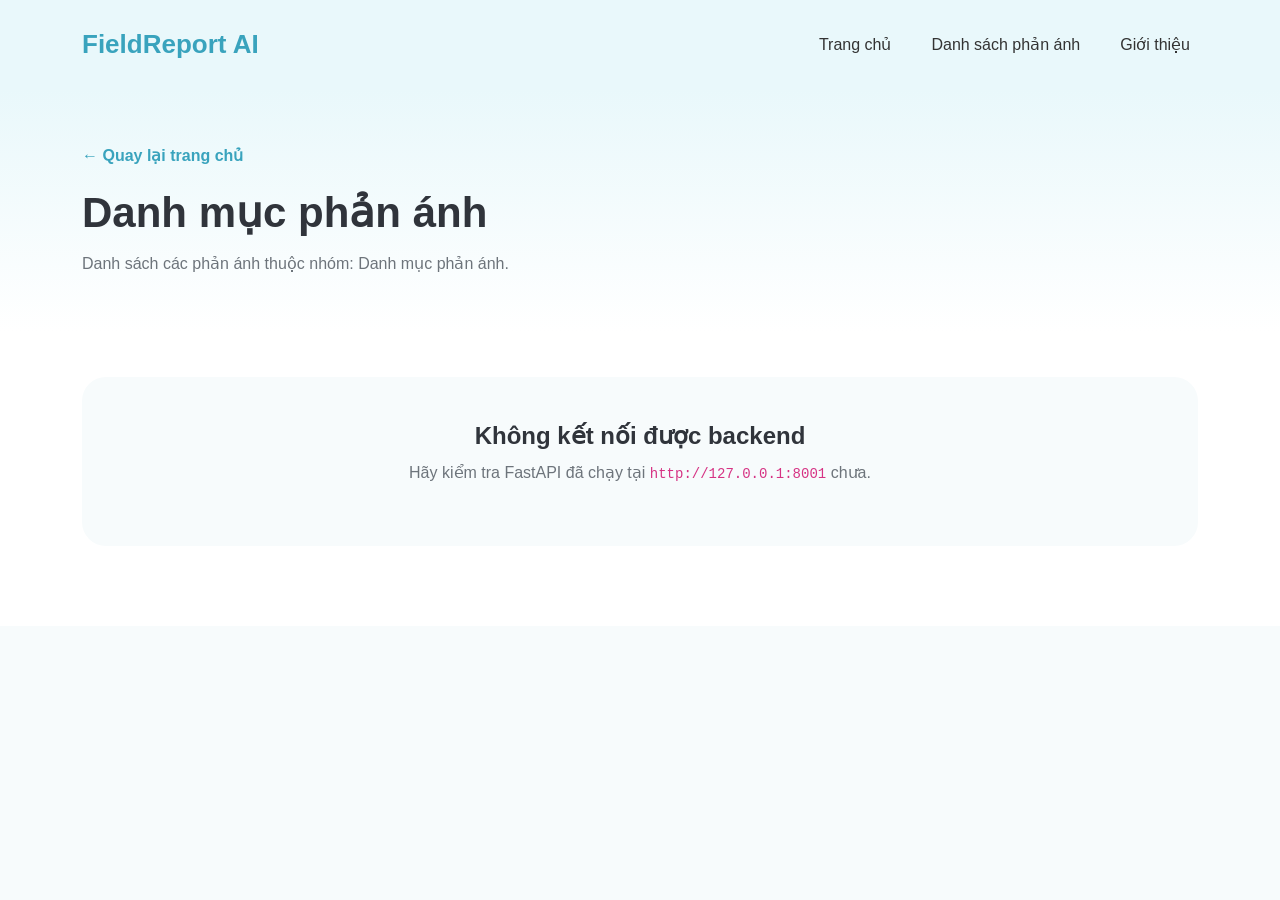
==== frontend/category.html @ c3dd0f90 "9_5" ====
<!DOCTYPE html>
<html lang="vi">
<head>
  <meta charset="UTF-8" />
  <meta name="viewport" content="width=device-width, initial-scale=1.0" />

  <title>Danh sách phản ánh</title>

  <link
    href="https://cdn.jsdelivr.net/npm/bootstrap@5.3.3/dist/css/bootstrap.min.css"
    rel="stylesheet"
  />

  <link rel="stylesheet" href="css/style.css" />
</head>

<body>
  <!-- NAVBAR -->
  <nav class="navbar navbar-expand-lg navbar-light custom-navbar">
    <div class="container">
      <a class="navbar-brand fw-bold" href="index.html">FieldReport AI</a>

      <button
        class="navbar-toggler"
        type="button"
        data-bs-toggle="collapse"
        data-bs-target="#navbarMenu"
      >
        <span class="navbar-toggler-icon"></span>
      </button>

      <div class="collapse navbar-collapse" id="navbarMenu">
        <ul class="navbar-nav ms-auto gap-lg-4">
          <li class="nav-item">
            <a class="nav-link" href="index.html">Trang chủ</a>
          </li>
          <li class="nav-item">
            <a class="nav-link active" href="#">Danh sách phản ánh</a>
          </li>
          <li class="nav-item">
            <a class="nav-link" href="#">Giới thiệu</a>
          </li>
        </ul>
      </div>
    </div>
  </nav>

  <!-- PAGE HEADER -->
  <section class="category-page-header">
    <div class="container">
      <a href="index.html" class="back-link">← Quay lại trang chủ</a>

      <h1 id="categoryTitle">Danh sách phản ánh</h1>

      <p id="categoryDesc">
        Các phản ánh được phân loại theo danh mục đã chọn.
      </p>
    </div>
  </section>

  <!-- REPORT LIST -->
  <section class="report-section">
    <div class="container">
      <div class="row g-4" id="reportList">
        <!-- JS sẽ tự render danh sách ở đây -->
      </div>
    </div>
  </section>

  <script src="https://cdn.jsdelivr.net/npm/bootstrap@5.3.3/dist/js/bootstrap.bundle.min.js"></script>

  <script src="js/main.js"></script>
</body>
</html>
---- frontend/css/style.css ----
* {
  margin: 0;
  padding: 0;
  box-sizing: border-box;
}

body {
  background-color: #f7fbfc;
  color: #333;
  font-family: "Segoe UI", Arial, sans-serif;
}

/* NAVBAR */
.custom-navbar {
  background: #e9f8fb;
  padding: 20px 0;
}

.navbar-brand {
  color: #39a3bd !important;
  font-size: 26px;
}

.nav-link {
  color: #333 !important;
  font-weight: 500;
}

.nav-link:hover {
  color: #ff7a45 !important;
}

/* HERO */
.hero-section {
  background: linear-gradient(180deg, #e9f8fb 0%, #ffffff 100%);
  padding: 80px 0 90px;
}

.hero-title {
  font-size: 52px;
  font-weight: 800;
  line-height: 1.15;
  color: #30343b;
  margin-bottom: 24px;
}

.hero-desc {
  max-width: 520px;
  color: #697077;
  font-size: 16px;
  line-height: 1.7;
  margin-bottom: 28px;
}

.hero-btn {
  background-color: #ff7a45;
  color: white;
  padding: 14px 44px;
  border-radius: 8px;
  font-weight: 700;
  border: none;
}

.hero-btn:hover {
  background-color: #f2632d;
  color: white;
}

/* HERO IMAGE */
.hero-image-box {
  position: relative;
  width: 420px;
  height: 420px;
  margin: 0 auto;
}

.circle-bg {
  position: absolute;
  inset: 0;
  background: #cceff7;
  border-radius: 50%;
}

.hero-main-icon {
  position: absolute;
  width: 260px;
  height: 260px;
  background: white;
  border-radius: 50%;
  top: 80px;
  left: 80px;
  display: flex;
  align-items: center;
  justify-content: center;
  font-size: 110px;
  box-shadow: 0 20px 50px rgba(0, 0, 0, 0.12);
}

.phone-card {
  position: absolute;
  background: white;
  padding: 13px 18px;
  border-radius: 14px;
  font-weight: 600;
  box-shadow: 0 12px 30px rgba(0, 0, 0, 0.12);
  z-index: 3;
  font-size: 14px;
}

.card-1 {
  left: 0;
  bottom: 80px;
}

.card-2 {
  right: 0;
  top: 65px;
}

/* CATEGORY */
.category-section {
  background-color: #ffffff;
  padding: 70px 0 90px;
}

.section-header h2 {
  font-size: 36px;
  font-weight: 800;
  color: #30343b;
}

.section-header p {
  color: #777;
  margin-top: 10px;
}

.category-card {
  display: block;
  min-height: 210px;
  border-radius: 32px;
  padding: 28px 20px;
  color: white;
  text-decoration: none;
  position: relative;
  overflow: hidden;
  transition: all 0.25s ease;
  box-shadow: 0 14px 35px rgba(0, 0, 0, 0.12);
}

.category-card:hover {
  transform: translateY(-8px);
  color: white;
  box-shadow: 0 18px 45px rgba(0, 0, 0, 0.18);
}

.category-icon {
  font-size: 64px;
  margin-bottom: 25px;
}

.category-card h5 {
  font-size: 18px;
  font-weight: 800;
  line-height: 1.4;
}

.category-card::after {
  content: "Xem";
  position: absolute;
  right: 18px;
  bottom: 20px;
  background: rgba(255, 255, 255, 0.28);
  padding: 7px 18px;
  border-radius: 30px;
  font-size: 14px;
  font-weight: 700;
}

/* COLORS */
.bg-orange {
  background: linear-gradient(135deg, #ffb23f, #ff7a45);
}

.bg-blue {
  background: linear-gradient(135deg, #62d5ff, #3b8dff);
}

.bg-pink {
  background: linear-gradient(135deg, #ff8ac2, #ff4f93);
}

.bg-purple {
  background: linear-gradient(135deg, #b56cff, #7b4dff);
}

.bg-green {
  background: linear-gradient(135deg, #44d88b, #16a36a);
}

.bg-yellow {
  background: linear-gradient(135deg, #ffd95a, #ffad33);
}

.bg-cyan {
  background: linear-gradient(135deg, #4de0d2, #21a9c9);
}

.bg-gray {
  background: linear-gradient(135deg, #9aa6b2, #5f6c7b);
}
.bg-red {
  background: linear-gradient(135deg, #ff6b6b, #e63946);
}

.bg-darkblue {
  background: linear-gradient(135deg, #4c6fff, #243b8f);
}

.bg-brown {
  background: linear-gradient(135deg, #c08457, #7a4f35);
}

/* RESPONSIVE */
@media (max-width: 768px) {
  .hero-title {
    font-size: 38px;
  }

  .hero-image-box {
    width: 310px;
    height: 310px;
  }

  .hero-main-icon {
    width: 190px;
    height: 190px;
    top: 60px;
    left: 60px;
    font-size: 80px;
  }

  .phone-card {
    font-size: 12px;
    padding: 10px 13px;
  }

  .category-card {
    min-height: 180px;
  }

  .category-icon {
    font-size: 50px;
  }
}




/* CATEGORY PAGE */
.category-page-header {
  background: linear-gradient(180deg, #e9f8fb 0%, #ffffff 100%);
  padding: 55px 0 40px;
}

.back-link {
  display: inline-block;
  margin-bottom: 20px;
  color: #39a3bd;
  text-decoration: none;
  font-weight: 700;
}

.back-link:hover {
  color: #ff7a45;
}

.category-page-header h1 {
  font-size: 42px;
  font-weight: 800;
  color: #30343b;
  margin-bottom: 14px;
}

.category-page-header p {
  color: #6d747b;
  font-size: 16px;
}

.report-section {
  background: #ffffff;
  padding: 45px 0 80px;
}

.report-card {
  border: none;
  border-radius: 24px;
  overflow: hidden;
  background: #ffffff;
  box-shadow: 0 12px 35px rgba(0, 0, 0, 0.09);
  transition: all 0.25s ease;
  height: 100%;
}

.report-card:hover {
  transform: translateY(-6px);
  box-shadow: 0 16px 42px rgba(0, 0, 0, 0.14);
}

.report-img {
  height: 180px;
  background: linear-gradient(135deg, #dff7fb, #f7fbfc);
  display: flex;
  align-items: center;
  justify-content: center;
  font-size: 62px;
}

.report-body {
  padding: 22px;
}

.report-body h5 {
  font-weight: 800;
  color: #30343b;
  margin-bottom: 10px;
}

.report-body p {
  color: #697077;
  font-size: 14px;
  line-height: 1.6;
  margin-bottom: 10px;
}

.report-meta {
  font-size: 13px;
  color: #7b838a;
  margin-bottom: 14px;
}

.status-badge {
  display: inline-block;
  padding: 7px 14px;
  border-radius: 20px;
  font-size: 13px;
  font-weight: 700;
}

.status-pending {
  background: #fff3cd;
  color: #9a6a00;
}

.status-processing {
  background: #dbeafe;
  color: #1d4ed8;
}

.status-done {
  background: #dcfce7;
  color: #15803d;
}

.empty-box {
  background: #f7fbfc;
  border-radius: 24px;
  padding: 45px;
  text-align: center;
  color: #6d747b;
}

.empty-box h4 {
  font-weight: 800;
  color: #30343b;
  margin-bottom: 10px;
}







/* REPORT FORM PAGE */
.report-form-section {
  background: linear-gradient(180deg, #e9f8fb 0%, #ffffff 100%);
  padding: 60px 0 90px;
}

.form-wrapper {
  max-width: 760px;
  margin: 0 auto;
  background: #ffffff;
  padding: 42px;
  border-radius: 28px;
  box-shadow: 0 18px 45px rgba(0, 0, 0, 0.1);
}

.form-header h1 {
  font-size: 38px;
  font-weight: 800;
  color: #30343b;
  margin-bottom: 14px;
}

.form-header p {
  color: #697077;
  margin-bottom: 32px;
}

.form-label {
  font-weight: 700;
  color: #30343b;
}

.form-control {
  border-radius: 14px;
  padding: 13px 15px;
  border: 1px solid #d8e3e7;
}

.form-control:focus {
  border-color: #39a3bd;
  box-shadow: 0 0 0 0.2rem rgba(57, 163, 189, 0.15);
}

.submit-btn {
  background-color: #ff7a45;
  color: #ffffff;
  padding: 14px;
  border-radius: 14px;
  font-weight: 800;
  border: none;
  margin-top: 12px;
}

.submit-btn:hover {
  background-color: #f2632d;
  color: #ffffff;
}

.preview-box {
  margin-top: 18px;
  margin-bottom: 18px;
  padding: 18px;
  background: #f7fbfc;
  border-radius: 18px;
}

.preview-box p {
  font-weight: 700;
  color: #30343b;
}

.preview-box img {
  width: 100%;
  max-height: 320px;
  object-fit: cover;
  border-radius: 16px;
}

.result-box {
  margin-top: 25px;
  padding: 22px;
  background: #e9f8fb;
  border-radius: 20px;
  border-left: 6px solid #39a3bd;
}

.result-box h5 {
  font-weight: 800;
  color: #30343b;
}

.result-box p {
  margin-bottom: 0;
  color: #4b5560;
}






/* DETAIL PAGE */
.detail-section {
  background: linear-gradient(180deg, #e9f8fb 0%, #ffffff 100%);
  padding: 55px 0 90px;
}

.report-link {
  color: inherit;
  text-decoration: none;
  display: block;
  height: 100%;
}

.report-link:hover {
  color: inherit;
}

.detail-card {
  background: #ffffff;
  border-radius: 30px;
  overflow: hidden;
  box-shadow: 0 18px 48px rgba(0, 0, 0, 0.12);
}

.detail-image {
  height: 300px;
  background: linear-gradient(135deg, #dff7fb, #f7fbfc);
  display: flex;
  align-items: center;
  justify-content: center;
  font-size: 120px;
}

.detail-body {
  padding: 38px;
}

.detail-top {
  display: flex;
  justify-content: space-between;
  align-items: center;
  gap: 12px;
  margin-bottom: 18px;
  flex-wrap: wrap;
}

.detail-category {
  display: inline-block;
  background: #e9f8fb;
  color: #2293ad;
  padding: 8px 16px;
  border-radius: 20px;
  font-weight: 800;
  font-size: 14px;
}

.detail-body h1 {
  font-size: 38px;
  font-weight: 800;
  color: #30343b;
  margin-bottom: 24px;
}

.detail-info {
  background: #f7fbfc;
  padding: 22px;
  border-radius: 20px;
  margin-bottom: 26px;
}

.detail-info p {
  margin-bottom: 10px;
  color: #4b5560;
}

.detail-info p:last-child {
  margin-bottom: 0;
}

.detail-description,
.detail-processing {
  margin-bottom: 24px;
}

.detail-description h5,
.detail-processing h5 {
  font-weight: 800;
  color: #30343b;
  margin-bottom: 10px;
}

.detail-description p,
.detail-processing p {
  color: #697077;
  line-height: 1.7;
}

@media (max-width: 768px) {
  .detail-body {
    padding: 26px;
  }

  .detail-body h1 {
    font-size: 28px;
  }

  .detail-image {
    height: 230px;
    font-size: 90px;
  }
}


.report-img img {
  width: 100%;
  height: 100%;
  object-fit: cover;
}

.detail-image img {
  width: 100%;
  height: 100%;
  object-fit: cover;
}
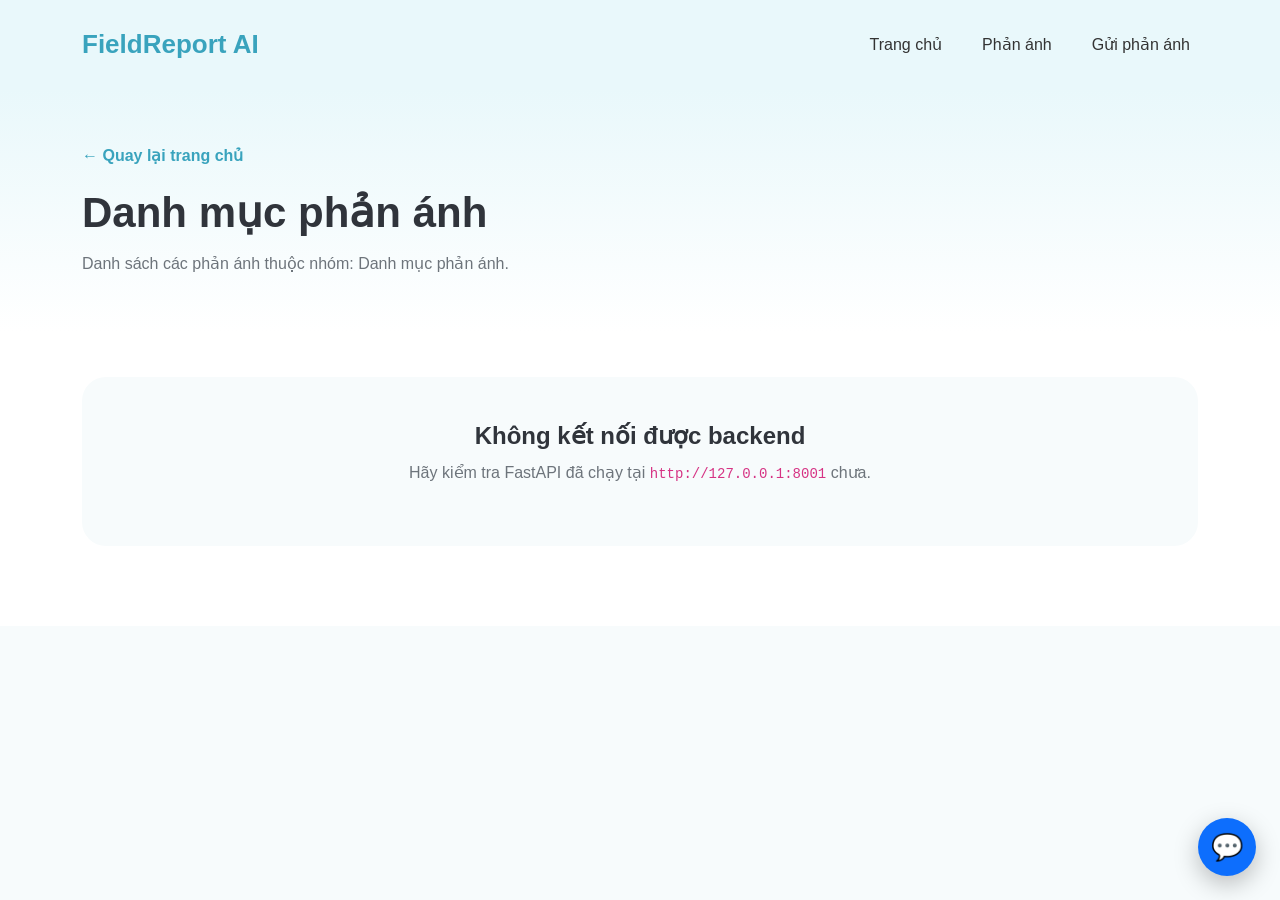
==== commit 2f62c751: "10_5" ====
--- a/frontend/category.html
+++ b/frontend/category.html
@@ -12,6 +12,7 @@
   />
 
   <link rel="stylesheet" href="css/style.css" />
+  <link rel="stylesheet" href="css/chatbot.css">
 </head>
 
 <body>
@@ -35,10 +36,10 @@
             <a class="nav-link" href="index.html">Trang chủ</a>
           </li>
           <li class="nav-item">
-            <a class="nav-link active" href="#">Danh sách phản ánh</a>
+            <a class="nav-link active" href="reports.html">Phản ánh</a>
           </li>
           <li class="nav-item">
-            <a class="nav-link" href="#">Giới thiệu</a>
+            <a class="nav-link" href="report.html">Gửi phản ánh</a>
           </li>
         </ul>
       </div>
@@ -70,5 +71,33 @@
   <script src="https://cdn.jsdelivr.net/npm/bootstrap@5.3.3/dist/js/bootstrap.bundle.min.js"></script>
 
   <script src="js/main.js"></script>
+
+  <!-- Chatbot floating widget -->
+<button class="chatbot-toggle" onclick="toggleChatbot()">💬</button>
+
+<div class="chatbot-box" id="chatbotBox">
+    <div class="chatbot-header">
+        <span>ReportBot - Hỗ trợ phản ánh</span>
+        <button class="chatbot-close" onclick="toggleChatbot()">×</button>
+    </div>
+
+    <div class="chatbot-messages" id="chatbotMessages">
+        <div class="chat-message bot-message">
+            Xin chào! Tôi là ReportBot. Bạn có thể gửi phản ánh hoặc tra cứu trạng thái phản ánh tại đây.
+        </div>
+    </div>
+
+    <div class="chatbot-suggestions">
+        <button onclick="sendSuggestion('Tôi muốn gửi phản ánh')">Gửi phản ánh</button>
+        <button onclick="askReportCode()">Tra cứu mã</button>
+        <button onclick="askReportLocation()">Tra cứu địa điểm</button>
+    </div>
+
+    <div class="chatbot-input-area">
+        <input type="text" id="chatbotInput" placeholder="Nhập tin nhắn..." />
+        <button onclick="sendChatMessage()">Gửi</button>
+    </div>
+</div>
+<script src="js/chatbot.js?v=999"></script>
 </body>
 </html>
--- a/frontend/css/style.css
+++ b/frontend/css/style.css
@@ -605,4 +605,208 @@
   width: 100%;
   height: 100%;
   object-fit: cover;
+}
+
+
+
+
+
+
+/* SEARCH REPORT PAGE */
+.search-page-section {
+  background: linear-gradient(180deg, #e9f8fb 0%, #ffffff 100%);
+  padding: 60px 0 55px;
+}
+
+.search-header h1 {
+  font-size: 42px;
+  font-weight: 800;
+  color: #30343b;
+  margin-bottom: 12px;
+}
+
+.search-header p {
+  color: #697077;
+  margin-bottom: 35px;
+}
+
+.search-box {
+  background: #ffffff;
+  padding: 32px;
+  border-radius: 28px;
+  box-shadow: 0 16px 42px rgba(0, 0, 0, 0.09);
+}
+
+.form-select {
+  border-radius: 14px;
+  padding: 13px 15px;
+  border: 1px solid #d8e3e7;
+}
+
+.form-select:focus {
+  border-color: #39a3bd;
+  box-shadow: 0 0 0 0.2rem rgba(57, 163, 189, 0.15);
+}
+
+.search-btn {
+  background: #ff7a45;
+  color: #ffffff;
+  padding: 13px 42px;
+  border-radius: 14px;
+  font-weight: 800;
+  border: none;
+}
+
+.search-btn:hover {
+  background: #f2632d;
+  color: #ffffff;
+}
+
+.reset-btn {
+  background: #e9f8fb;
+  color: #2293ad;
+  padding: 13px 36px;
+  border-radius: 14px;
+  font-weight: 800;
+  border: none;
+}
+
+.reset-btn:hover {
+  background: #d7f1f6;
+  color: #176f86;
+}
+
+
+
+
+
+/* REPORTS PAGE NEW LAYOUT */
+.reports-layout-section {
+  background: linear-gradient(180deg, #e9f8fb 0%, #ffffff 100%);
+  padding: 45px 0 80px;
+}
+
+.reports-sidebar {
+  background: #ffffff;
+  border-radius: 28px;
+  padding: 24px;
+  box-shadow: 0 16px 42px rgba(0, 0, 0, 0.09);
+  position: sticky;
+  top: 24px;
+}
+
+.reports-sidebar h4 {
+  font-size: 22px;
+  font-weight: 800;
+  color: #30343b;
+  margin-bottom: 20px;
+}
+
+.sidebar-category-item {
+  display: flex;
+  align-items: center;
+  gap: 12px;
+  padding: 13px 14px;
+  border-radius: 16px;
+  color: #4b5560;
+  text-decoration: none;
+  font-weight: 700;
+  font-size: 14px;
+  margin-bottom: 10px;
+  background: #f7fbfc;
+  transition: all 0.25s ease;
+}
+
+.sidebar-category-item span {
+  font-size: 22px;
+}
+
+.sidebar-category-item:hover {
+  background: #e9f8fb;
+  color: #2293ad;
+  transform: translateX(5px);
+}
+
+.reports-main-content {
+  background: #ffffff;
+  border-radius: 28px;
+  padding: 30px;
+  box-shadow: 0 16px 42px rgba(0, 0, 0, 0.07);
+}
+
+.reports-title-box h1 {
+  font-size: 36px;
+  font-weight: 800;
+  color: #30343b;
+  margin-bottom: 10px;
+}
+
+.reports-title-box p {
+  color: #697077;
+  margin-bottom: 26px;
+}
+
+.search-inline-box {
+  display: grid;
+  grid-template-columns: 1fr 1fr 1.1fr 52px 52px;
+  gap: 14px;
+  align-items: center;
+  background: #f7fbfc;
+  padding: 18px;
+  border-radius: 22px;
+}
+
+.search-inline-box .form-control,
+.search-inline-box .form-select {
+  height: 52px;
+}
+
+.icon-action-btn {
+  width: 52px;
+  height: 52px;
+  border-radius: 16px;
+  font-size: 21px;
+  font-weight: 800;
+  display: flex;
+  align-items: center;
+  justify-content: center;
+  border: none;
+  transition: all 0.25s ease;
+}
+
+.search-icon-btn {
+  background: #ff7a45;
+  color: #ffffff;
+}
+
+.search-icon-btn:hover {
+  background: #f2632d;
+  color: #ffffff;
+  transform: translateY(-3px);
+}
+
+.reset-icon-btn {
+  background: #e9f8fb;
+  color: #2293ad;
+}
+
+.reset-icon-btn:hover {
+  background: #d7f1f6;
+  color: #176f86;
+  transform: translateY(-3px);
+}
+
+/* RESPONSIVE */
+@media (max-width: 992px) {
+  .reports-sidebar {
+    position: static;
+  }
+
+  .search-inline-box {
+    grid-template-columns: 1fr;
+  }
+
+  .icon-action-btn {
+    width: 100%;
+  }
 }
--- a/frontend/css/chatbot.css
+++ b/frontend/css/chatbot.css
@@ -0,0 +1,127 @@
+.chatbot-toggle {
+    position: fixed;
+    right: 24px;
+    bottom: 24px;
+    width: 58px;
+    height: 58px;
+    border-radius: 50%;
+    border: none;
+    background: #0d6efd;
+    color: white;
+    font-size: 26px;
+    cursor: pointer;
+    box-shadow: 0 8px 24px rgba(0, 0, 0, 0.25);
+    z-index: 9999;
+}
+
+.chatbot-box {
+    position: fixed;
+    right: 24px;
+    bottom: 92px;
+    width: 360px;
+    height: 500px;
+    background: #ffffff;
+    border-radius: 18px;
+    box-shadow: 0 10px 32px rgba(0, 0, 0, 0.22);
+    display: none;
+    flex-direction: column;
+    overflow: hidden;
+    z-index: 9999;
+    border: 1px solid #e5e7eb;
+}
+
+.chatbot-header {
+    background: #0d6efd;
+    color: white;
+    padding: 14px 16px;
+    font-weight: 600;
+    display: flex;
+    justify-content: space-between;
+    align-items: center;
+}
+
+.chatbot-close {
+    border: none;
+    background: transparent;
+    color: white;
+    font-size: 22px;
+    cursor: pointer;
+}
+
+.chatbot-messages {
+    flex: 1;
+    padding: 14px;
+    overflow-y: auto;
+    background: #f8fafc;
+}
+
+.chat-message {
+    max-width: 85%;
+    padding: 10px 12px;
+    margin-bottom: 10px;
+    border-radius: 14px;
+    font-size: 14px;
+    line-height: 1.45;
+    white-space: pre-line;
+}
+
+.user-message {
+    margin-left: auto;
+    background: #0d6efd;
+    color: white;
+    border-bottom-right-radius: 4px;
+}
+
+.bot-message {
+    margin-right: auto;
+    background: #ffffff;
+    color: #111827;
+    border: 1px solid #e5e7eb;
+    border-bottom-left-radius: 4px;
+}
+
+.chatbot-input-area {
+    display: flex;
+    gap: 8px;
+    padding: 12px;
+    border-top: 1px solid #e5e7eb;
+    background: #ffffff;
+}
+
+.chatbot-input-area input {
+    flex: 1;
+    border: 1px solid #d1d5db;
+    border-radius: 999px;
+    padding: 10px 14px;
+    outline: none;
+    font-size: 14px;
+}
+
+.chatbot-input-area button {
+    border: none;
+    background: #0d6efd;
+    color: white;
+    border-radius: 999px;
+    padding: 0 16px;
+    cursor: pointer;
+    font-weight: 600;
+}
+
+.chatbot-suggestions {
+    padding: 8px 12px;
+    display: flex;
+    flex-wrap: wrap;
+    gap: 6px;
+    background: white;
+    border-top: 1px solid #f1f5f9;
+}
+
+.chatbot-suggestions button {
+    border: 1px solid #dbeafe;
+    background: #eff6ff;
+    color: #0d6efd;
+    border-radius: 999px;
+    padding: 6px 10px;
+    font-size: 12px;
+    cursor: pointer;
+}
